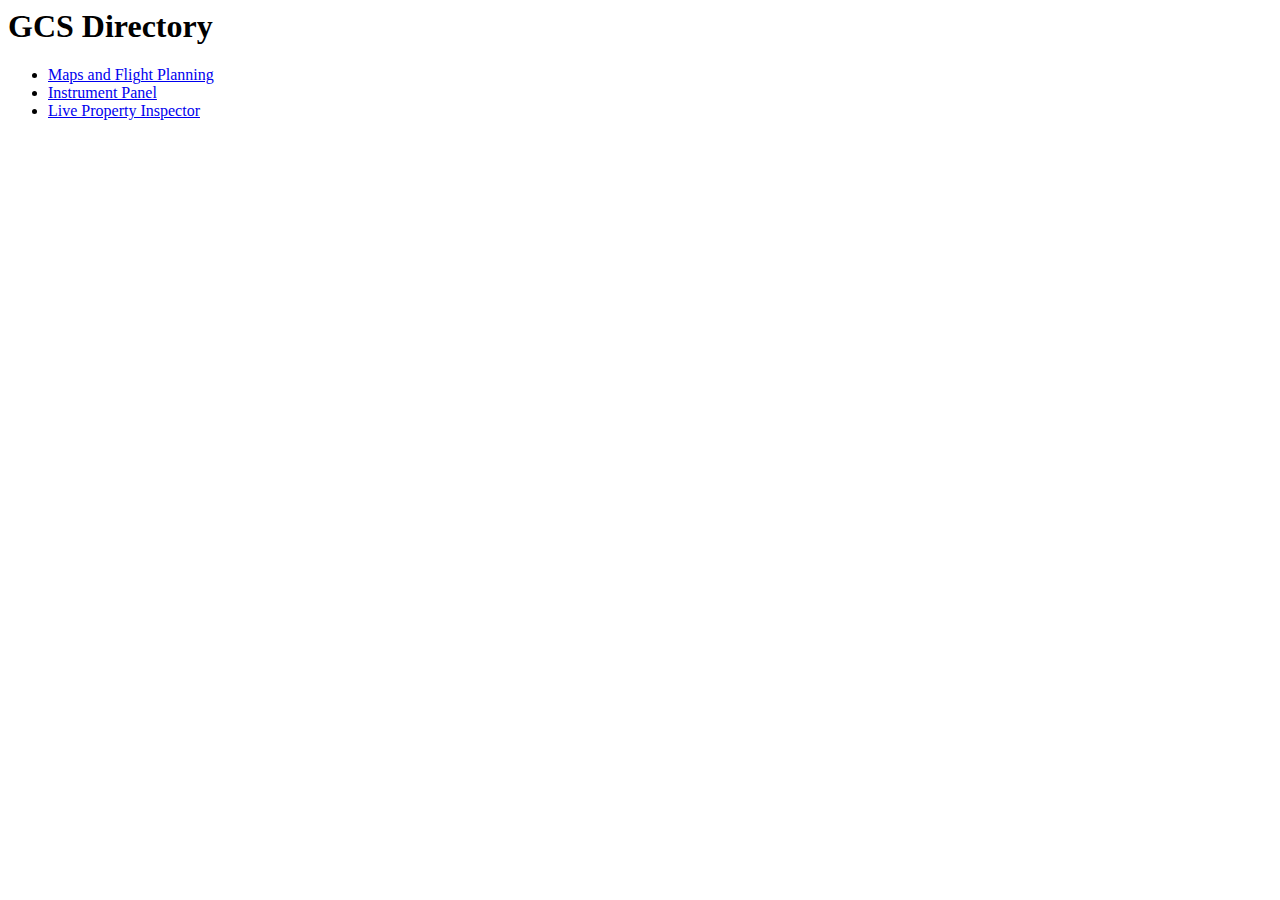
==== html/index.html @ b5918da1 "Move html gui to a subdirectory." ====
<html>
  <head>
    <title>RC GCS</title>
  </head>
  <body>
    <h1>GCS Directory</h1>
    <ul>
      <li><a href="map">Maps and Flight Planning</a></li>
      <li><a href="panel">Instrument Panel</a></li>
      <li><a href="props">Live Property Inspector</a></li>
    </ul>
  </body>
</html>
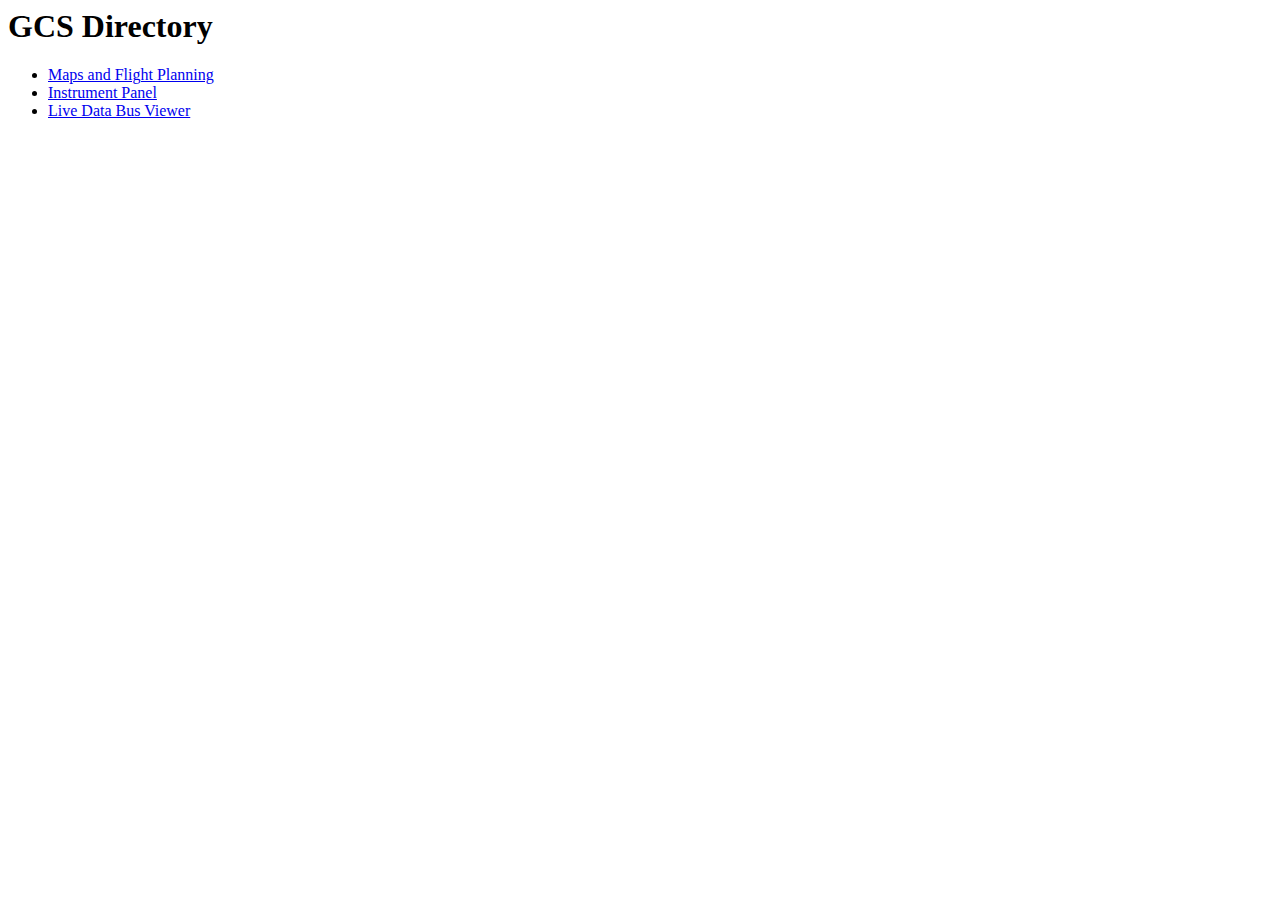
==== commit b8354113: "Maybe "live data bus" is clearer than "property viewer"" ====
--- a/html/index.html
+++ b/html/index.html
@@ -7,7 +7,7 @@
     <ul>
       <li><a href="map">Maps and Flight Planning</a></li>
       <li><a href="panel">Instrument Panel</a></li>
-      <li><a href="props">Live Property Inspector</a></li>
+      <li><a href="props">Live Data Bus Viewer</a></li>
     </ul>
   </body>
 </html>
